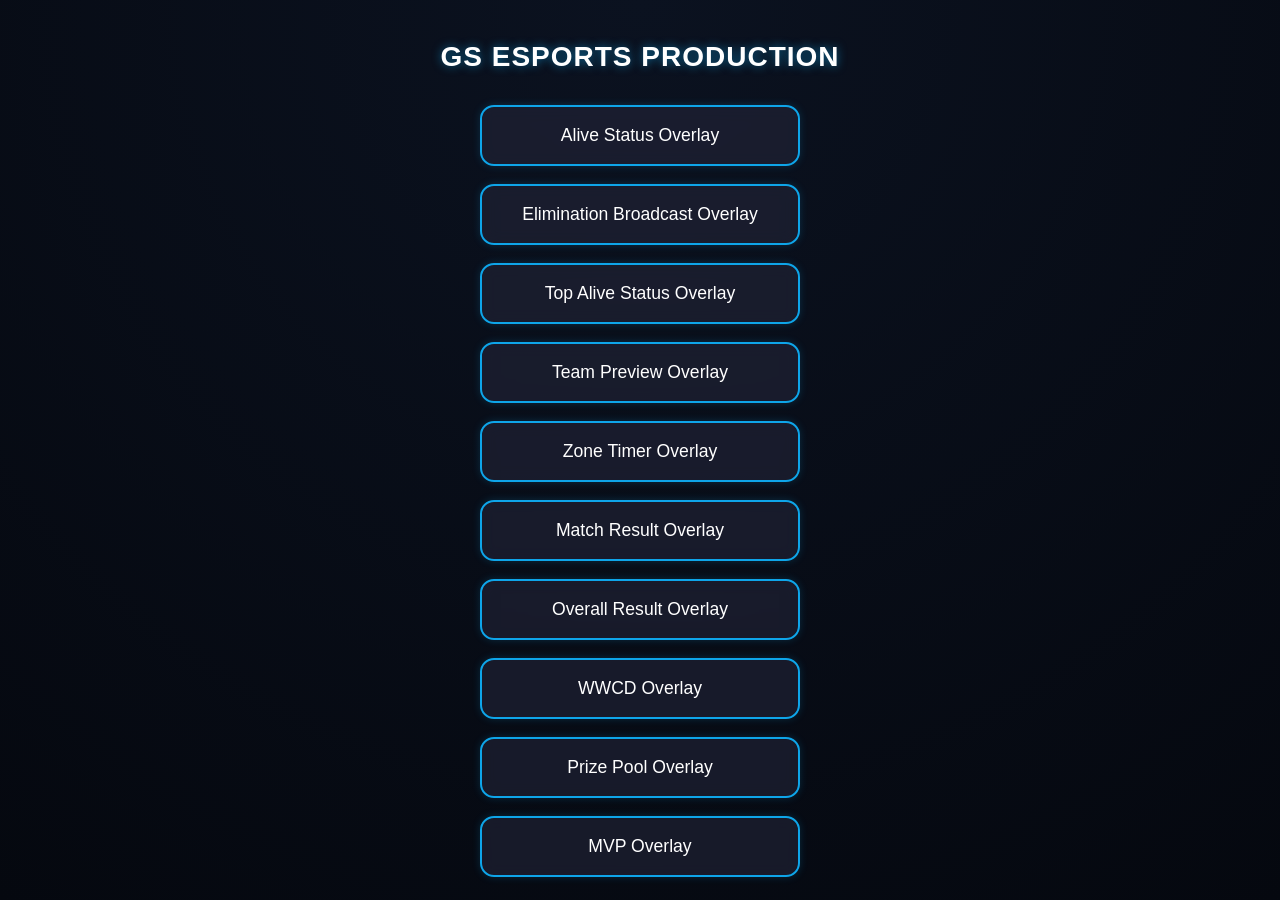
==== index.html @ f0a4e9cd "Update index.html" ====
<!DOCTYPE html>
<html lang="en">
<head>
  <meta charset="UTF-8">
  <title>GS ESPORTS PRODUCTION</title>
  <meta name="viewport" content="width=device-width, initial-scale=1">

  <style>
    body {
      font-family: 'Montserrat', sans-serif;
      background: radial-gradient(circle at top, #0B1220, #05080F);
      color: #fff;
      display: flex;
      flex-direction: column;
      align-items: center;
      justify-content: center;
      min-height: 100vh;
      margin: 0;
    }

    h1 {
      margin-bottom: 32px;
      font-size: 28px;
      letter-spacing: 1px;
      text-shadow: 0 0 10px rgba(14,165,233,0.6);
    }

    .links {
      display: flex;
      flex-direction: column;
      gap: 18px;
      width: 320px;
    }

    a {
      display: block;
      background: rgba(35, 38, 58, 0.6);
      color: #ffffff;
      text-decoration: none;
      padding: 18px;
      border-radius: 14px;
      font-size: 1.1em;
      text-align: center;
      transition: all 0.3s ease;
      border: 2px solid #0EA5E9;
      backdrop-filter: blur(8px);
      box-shadow: 0 0 8px rgba(14,165,233,0.2);
    }

    a:hover {
      background: #0EA5E9;
      color: #fff;
      transform: translateY(-3px) scale(1.02);
      box-shadow: 0 0 20px rgba(14,165,233,0.7);
    }

    a:active {
      transform: scale(0.98);
    }
  </style>
</head>

<body>
  <h1>GS ESPORTS PRODUCTION</h1>

  <div class="links">
    <a href="AliveStatus.html">Alive Status Overlay</a>
    <a href="ElimBroadcast.html">Elimination Broadcast Overlay</a>
    <a href="TopAliveStatus.html">Top Alive Status Overlay</a>
    <a href="TeamPreview.html">Team Preview Overlay</a>
    <a href="ZoneTimer.html">Zone Timer Overlay</a>
    <a href="MatchResult.html">Match Result Overlay</a>
    <a href="MatchResult.html">Overall Result Overlay</a>
    <a href="WWCD.html">WWCD Overlay</a>
    <a href="PrizePool.html">Prize Pool Overlay</a>
    <a href="MVP.html">MVP Overlay</a>
  </div>

</body>
</html>
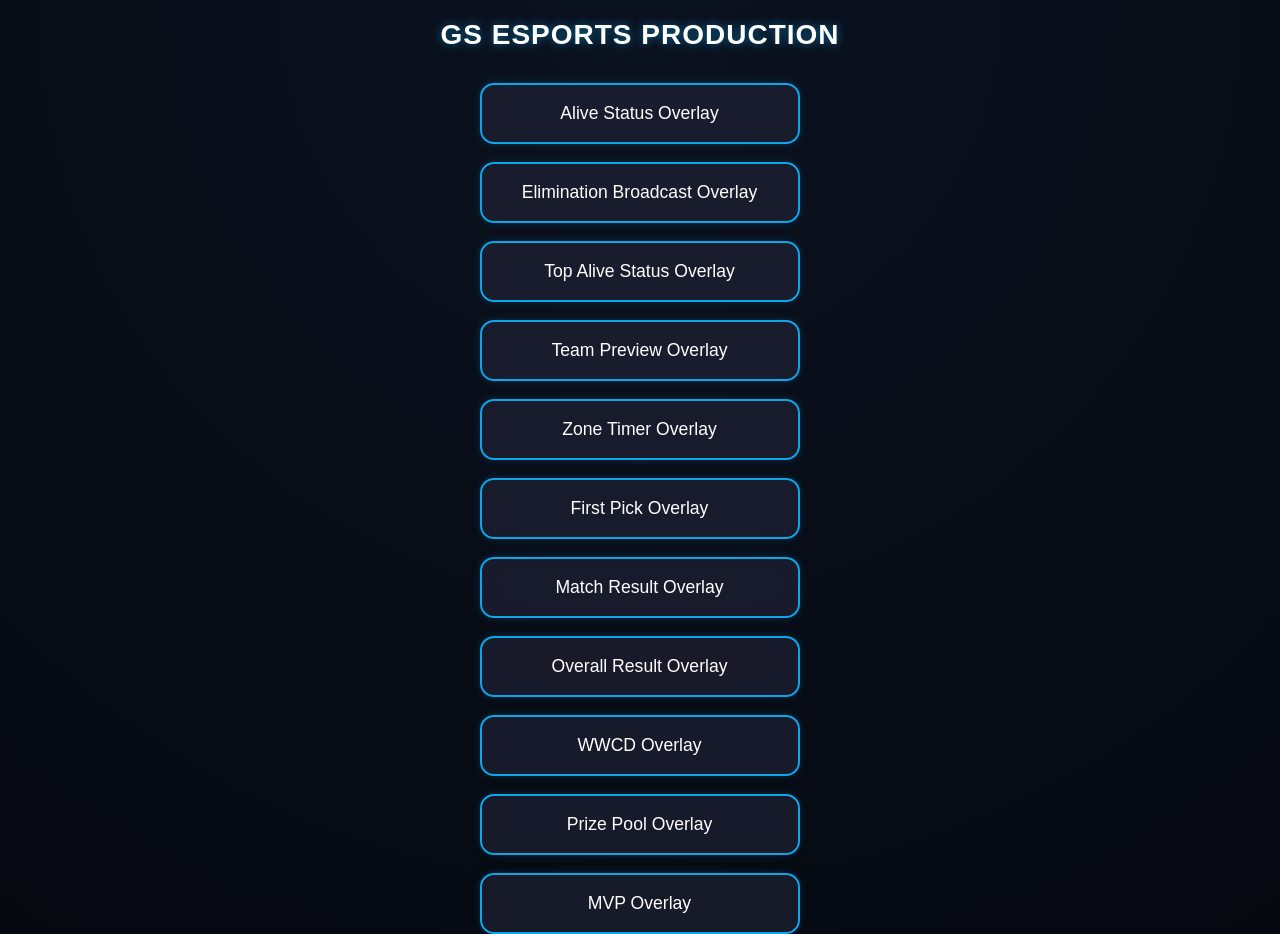
==== commit 6cbd9acc: "Update index.html" ====
--- a/index.html
+++ b/index.html
@@ -69,8 +69,9 @@
     <a href="TopAliveStatus.html">Top Alive Status Overlay</a>
     <a href="TeamPreview.html">Team Preview Overlay</a>
     <a href="ZoneTimer.html">Zone Timer Overlay</a>
+    <a href="FirstPick.html">First Pick Overlay</a>
     <a href="MatchResult.html">Match Result Overlay</a>
-    <a href="MatchResult.html">Overall Result Overlay</a>
+    <a href="OverallResult.html">Overall Result Overlay</a>
     <a href="WWCD.html">WWCD Overlay</a>
     <a href="PrizePool.html">Prize Pool Overlay</a>
     <a href="MVP.html">MVP Overlay</a>
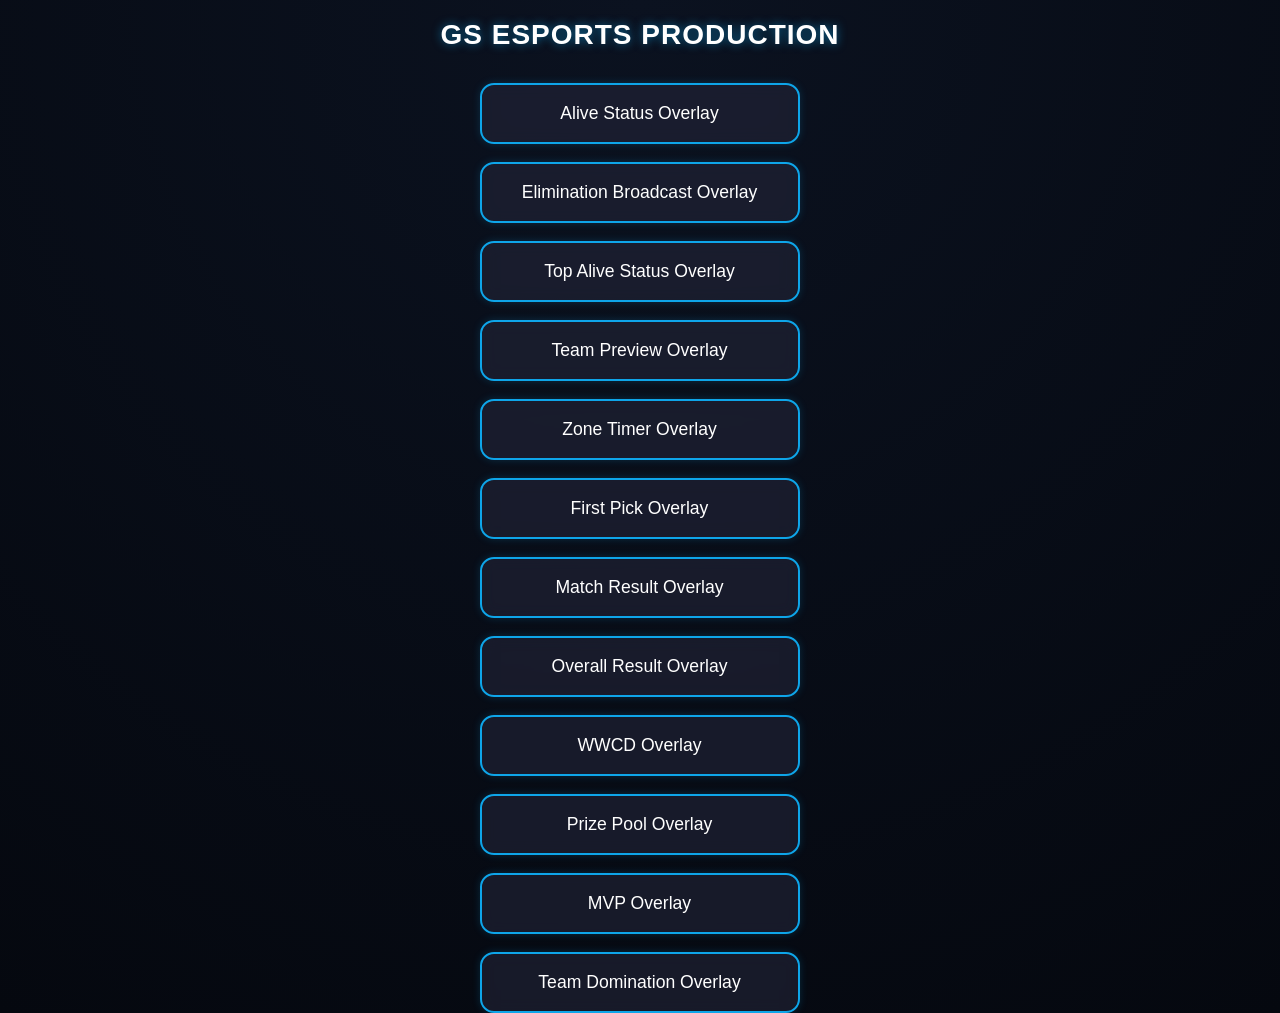
==== commit d0c8f889: "Update index.html" ====
--- a/index.html
+++ b/index.html
@@ -75,6 +75,7 @@
     <a href="WWCD.html">WWCD Overlay</a>
     <a href="PrizePool.html">Prize Pool Overlay</a>
     <a href="MVP.html">MVP Overlay</a>
+    <a href="Domination.html">Team Domination Overlay</a>
   </div>
 
 </body>
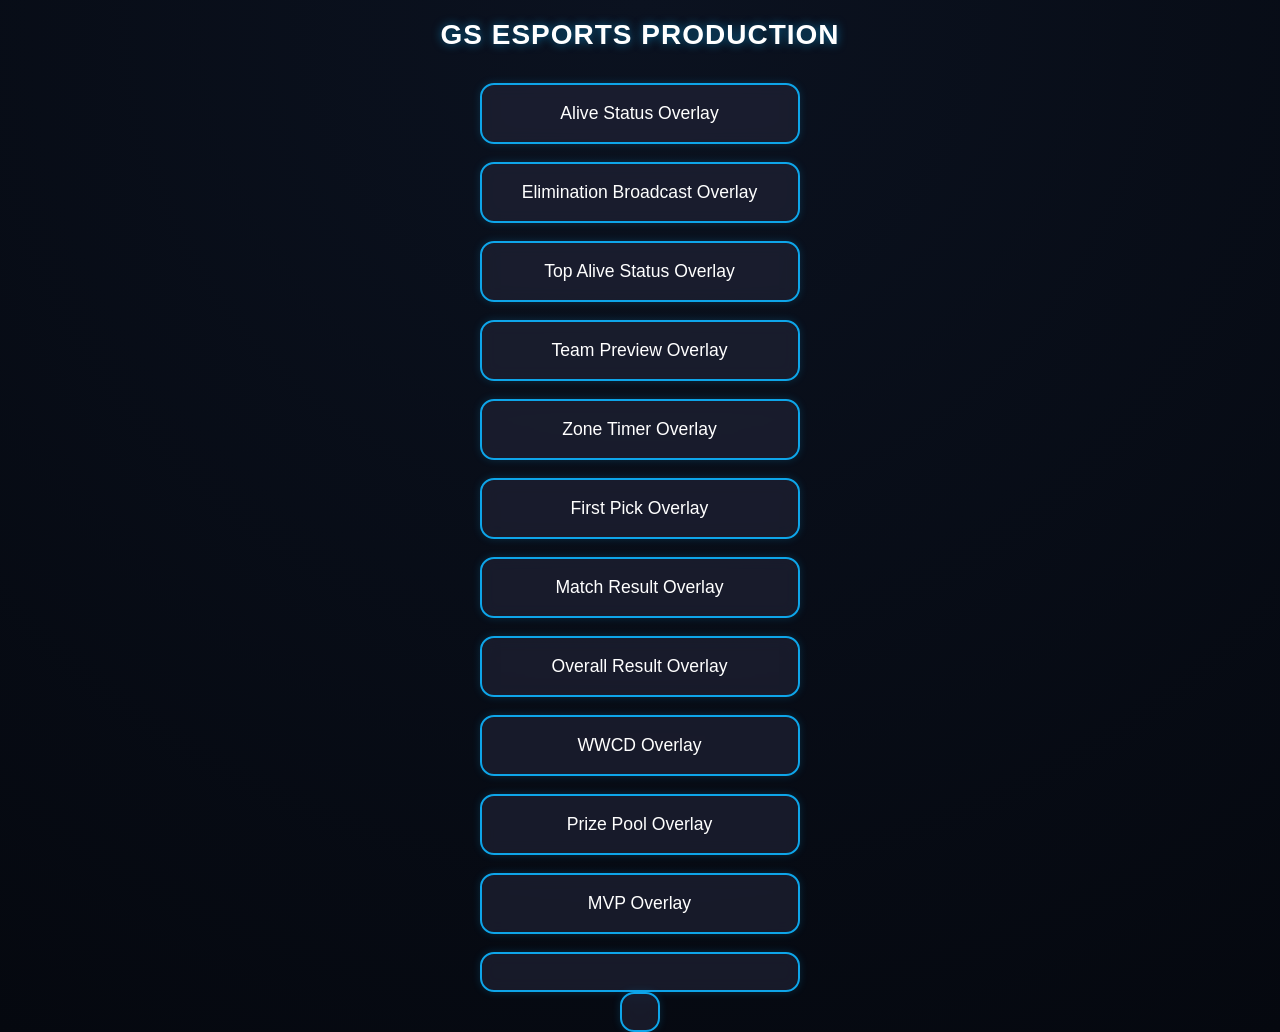
==== commit 62c39799: "Update index.html" ====
--- a/index.html
+++ b/index.html
@@ -75,7 +75,7 @@
     <a href="WWCD.html">WWCD Overlay</a>
     <a href="PrizePool.html">Prize Pool Overlay</a>
     <a href="MVP.html">MVP Overlay</a>
-    <a href="Domination.html">Team Domination Overlay</a>
+    <a href="Domination.html">
   </div>
 
 </body>
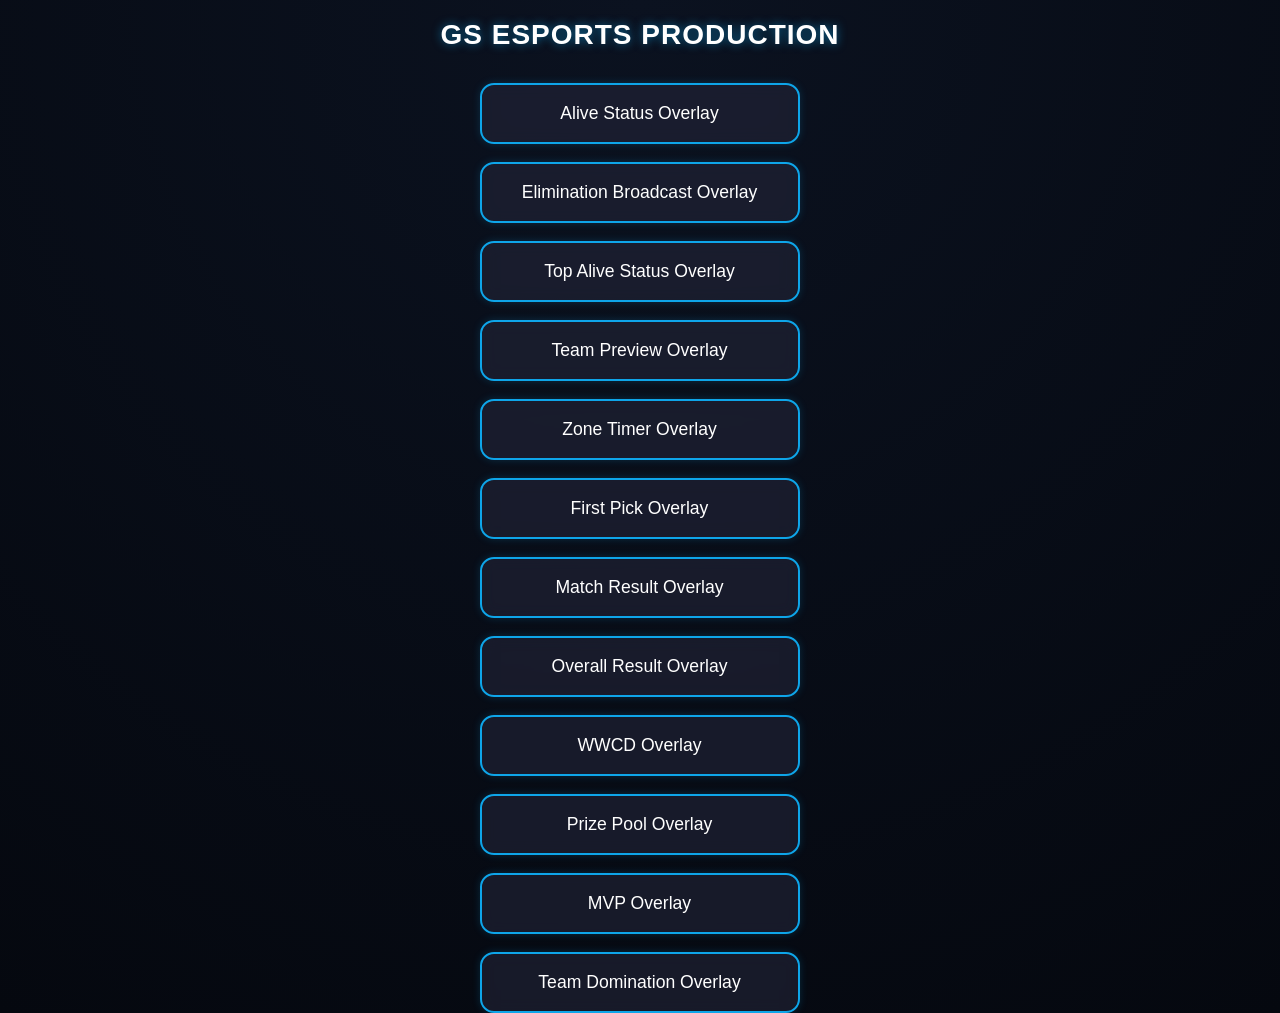
==== commit 12596ceb: "Update index.html" ====
--- a/index.html
+++ b/index.html
@@ -75,7 +75,7 @@
     <a href="WWCD.html">WWCD Overlay</a>
     <a href="PrizePool.html">Prize Pool Overlay</a>
     <a href="MVP.html">MVP Overlay</a>
-    <a href="Domination.html">
+    <a href="Teamdomination.html">Team Domination Overlay</a>
   </div>
 
 </body>
